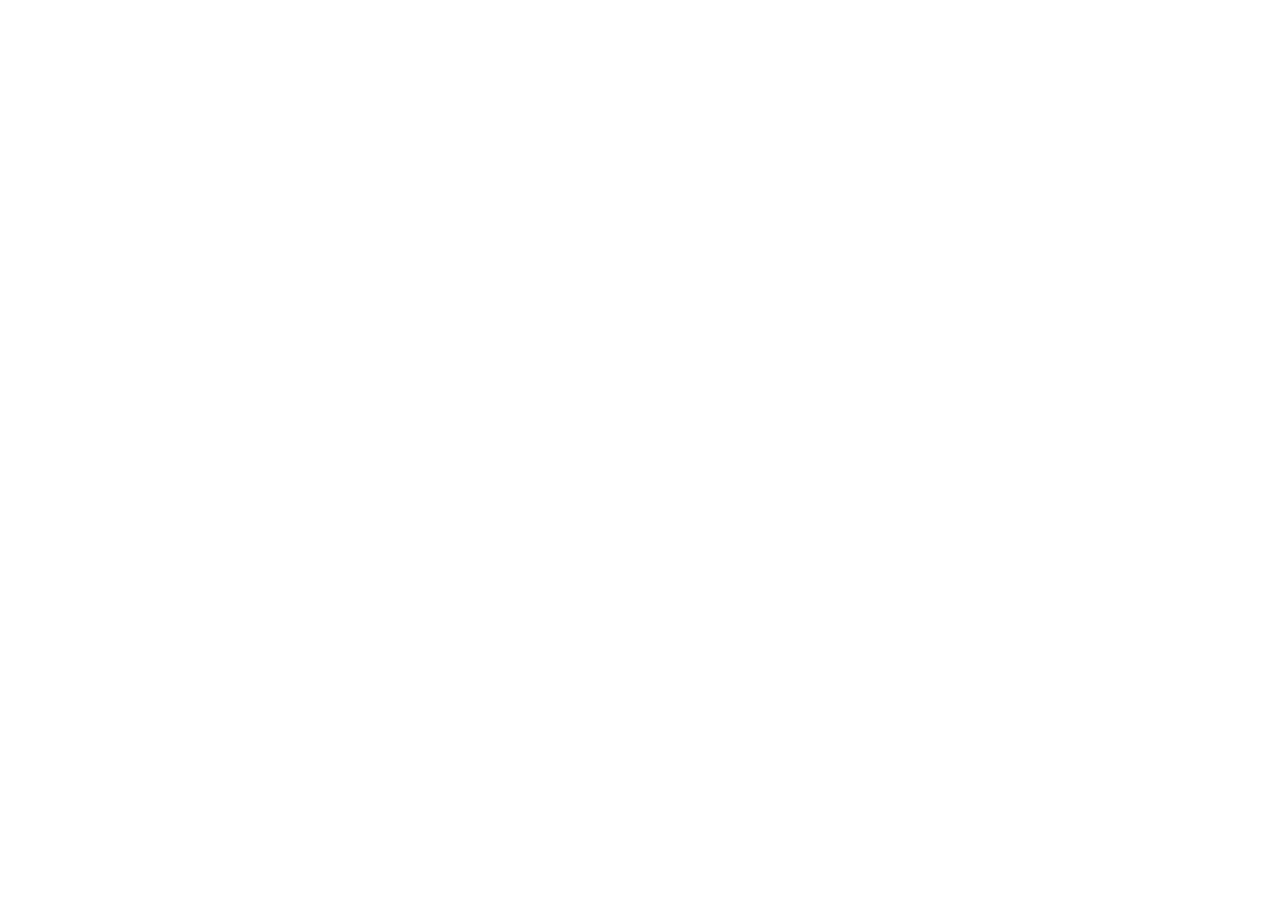
==== main.html @ c7279c97 "added main page html file and page text" ====
<!DOCTYPE html>
<html lang="en">
<head>
    <meta charset="UTF-8">
    <meta name="viewport" content="width=device-width, initial-scale=1.0">
    <title>this website is awesome</title>
</head>
<body>
    
</body>
</html>
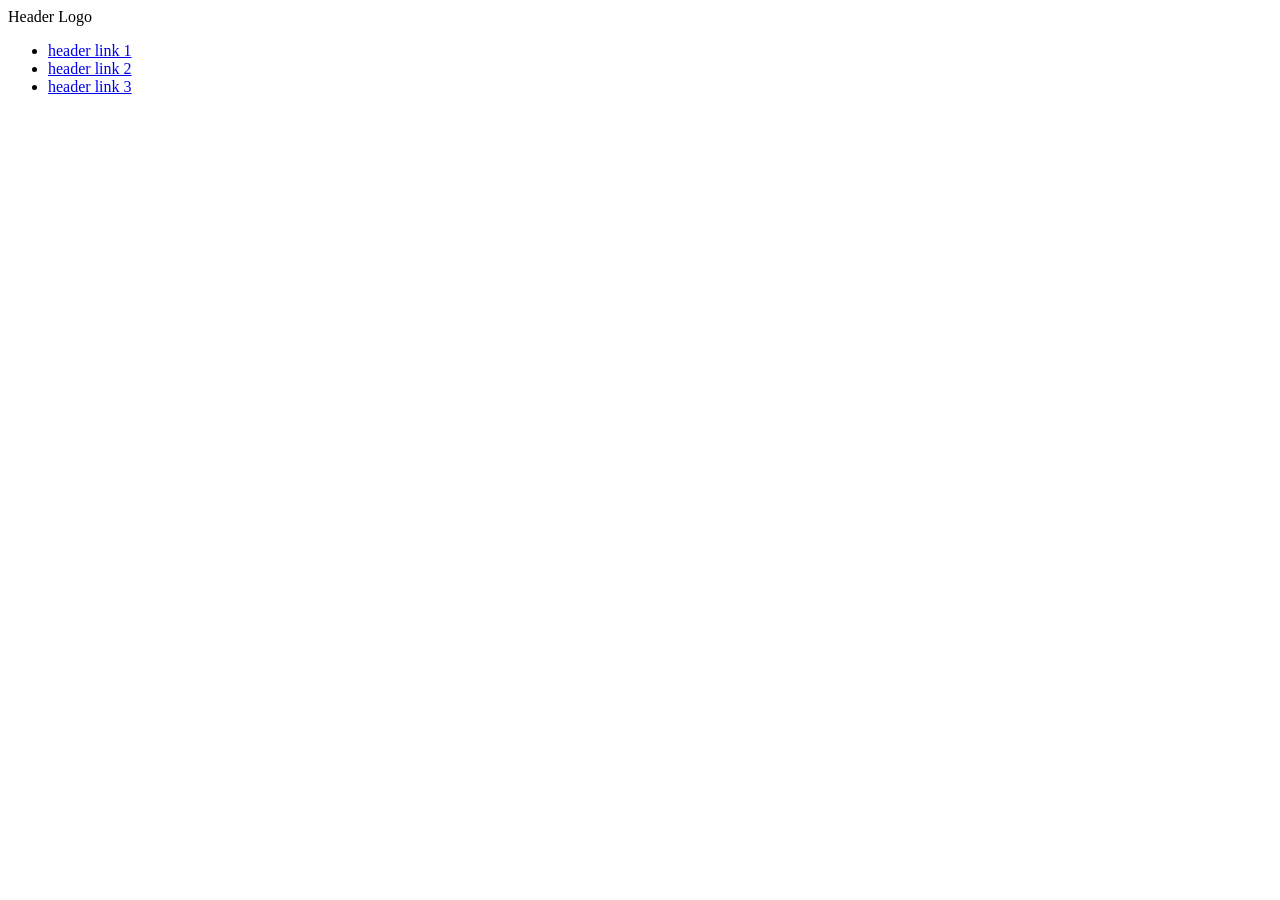
==== commit ccf720df: "added html items for header" ====
--- a/main.html
+++ b/main.html
@@ -6,6 +6,13 @@
     <title>this website is awesome</title>
 </head>
 <body>
-    
+    <div class="header">
+        <div class="header-logo">Header Logo</div>
+        <ul class="header-links">
+            <li><a href="#">header link 1</a></li>
+            <li><a href="#">header link 2</a></li>
+            <li><a href="#">header link 3</a></li>
+        </ul>
+    </div>
 </body>
 </html>
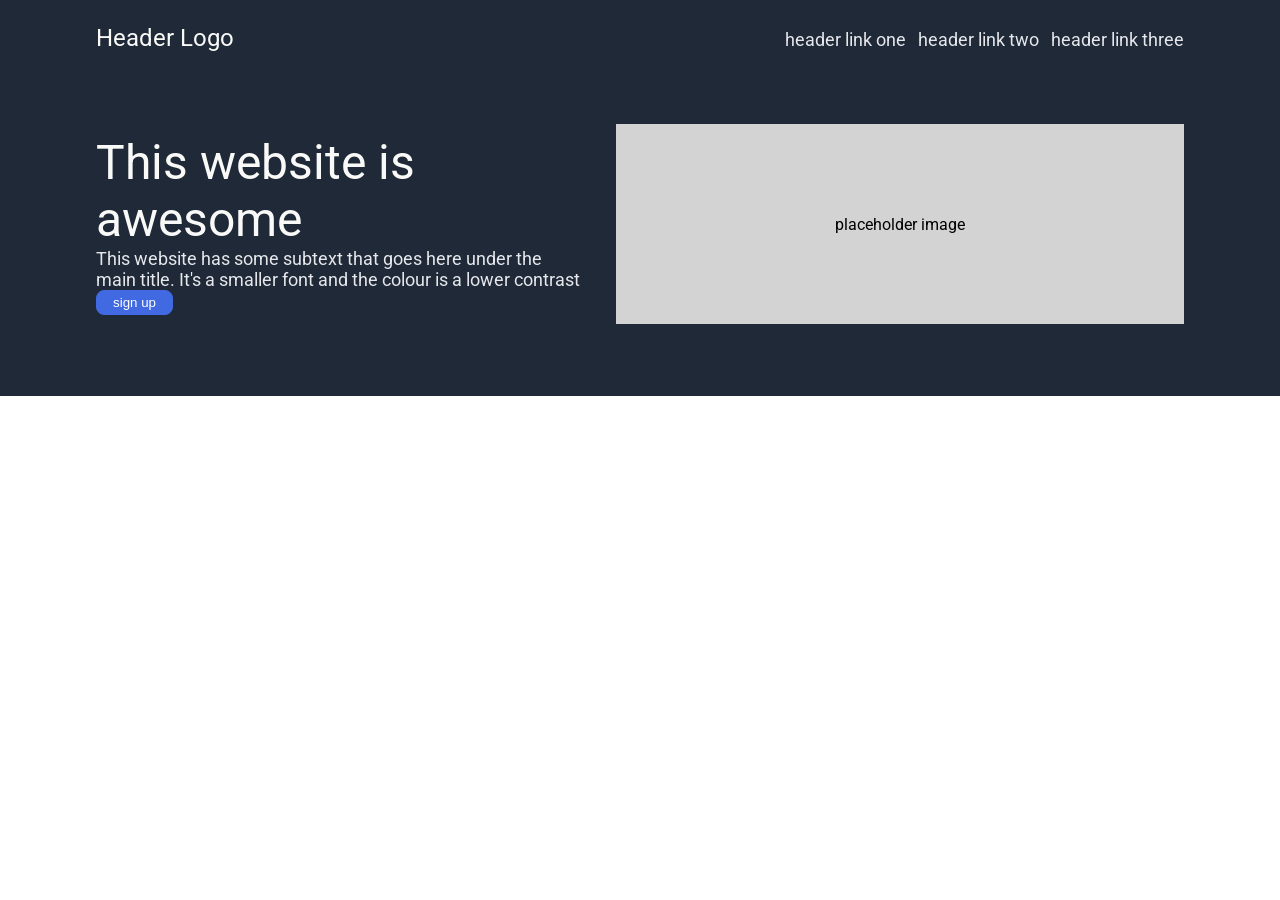
==== commit 03328ae9: "Added CSS stylesheet and created header area with final text and design" ====
--- a/main.html
+++ b/main.html
@@ -4,15 +4,41 @@
     <meta charset="UTF-8">
     <meta name="viewport" content="width=device-width, initial-scale=1.0">
     <title>this website is awesome</title>
+    <link href="./css/style.css" rel="stylesheet">
+    <link rel="preconnect" href="https://fonts.gstatic.com" crossorigin>
+    <link href="https://fonts.googleapis.com/css2?family=Roboto:ital,wght@0,100..900;1,100..900&display=swap" rel="stylesheet">
+    <link rel="preconnect" href="https://fonts.googleapis.com">
 </head>
 <body>
     <div class="header">
-        <div class="header-logo">Header Logo</div>
-        <ul class="header-links">
-            <li><a href="#">header link 1</a></li>
-            <li><a href="#">header link 2</a></li>
-            <li><a href="#">header link 3</a></li>
-        </ul>
+        <div class="header-items">
+            <div class="top-bar">
+                Header Logo
+                <ul class="header-links">
+                    <li><a href="#">header link one</a></li>
+                    <li><a href="#">header link two</a></li>
+                    <li><a href="#">header link three</a></li>
+                </ul>
+            </div>
+            <div class="header-text">
+                <div class="header-text-left">
+                    <div class="header-text-title">
+                        This website is awesome
+                    </div>
+                    <div class="header-text-paragraph">
+                        This website has some subtext that goes here under the main title.  It's a smaller font and the colour is a lower contrast
+                    </div>
+                    <div class="header-text-signup">
+                        <button class="top-sign-up">
+                            sign up
+                        </button>
+                    </div>
+                </div>
+                <div class="header-text-right">
+                    <div class="placeholder-image">placeholder image</div>
+                </div>
+            </div>
+        </div>
     </div>
 </body>
 </html>
--- a/css/style.css
+++ b/css/style.css
@@ -0,0 +1,86 @@
+body {
+    margin: 0px;
+    display: flex;
+    flex-direction: column;
+    font-family: Roboto;
+}
+
+ul {
+    list-style-type: none;
+}
+
+a {
+    text-decoration: none;
+}
+
+button {
+    background-color: #3882F6;
+    padding: 4px 16px;
+    border-radius: 8px;
+    background: royalblue;
+    border: 1px solid royalblue;
+    color: white;
+}
+
+.header {
+    background-color: #1f2937;
+}
+
+.header-items {
+    margin-left: 96px;
+    margin-right: 96px;
+    padding-bottom: 72px;
+}
+.top-bar {
+    display: flex;
+    align-items: center;
+    justify-content: space-between;
+    color: #F9FAF8;
+    font-size: 24px;
+    padding-bottom: 48px;
+}
+
+.header-links {
+    display: flex;
+    gap: 12px;
+}
+
+.header-links a {
+    color: #E5E7EB;
+    font-size: 18px;
+}
+
+.header-text {
+    display: flex;
+    align-items: center;
+    justify-content: space-between;
+    gap: 32px;
+}
+
+.header-text-left {
+    display: flex;
+    flex-direction: column;
+}
+
+.header-text-title {
+    color: #F9FAF8;
+    font-size: 48px;
+}
+
+.header-text-paragraph {
+    color: #E5E7EB;
+    font-size: 18px;
+}
+.header-text-right {
+    display: flex;
+    width: 100%;
+}
+
+.placeholder-image {
+    display: flex;
+    align-items: center;
+    justify-content: center;
+    background-color: lightgray;
+    width: 100%;
+    height: 200px;
+}
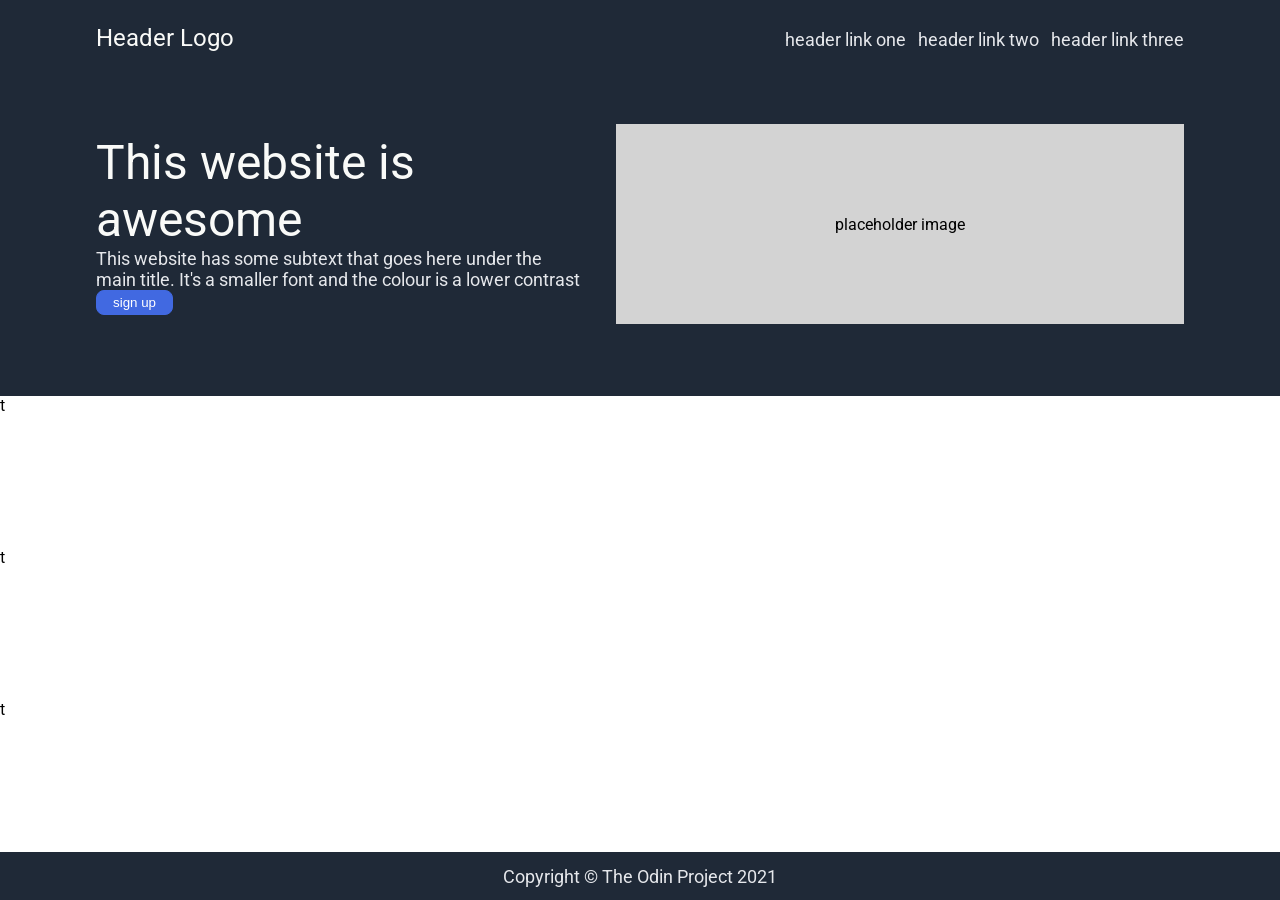
==== commit 3bf1cf81: "added footer text and made stick to bottom" ====
--- a/main.html
+++ b/main.html
@@ -40,5 +40,17 @@
             </div>
         </div>
     </div>
+    <div class="information">
+        t
+    </div>
+    <div class="quote">
+        t
+    </div>
+    <div class="call-to-action">
+        t
+    </div>
+    <div class="footer">
+        Copyright © The Odin Project 2021
+    </div>
 </body>
 </html>
--- a/css/style.css
+++ b/css/style.css
@@ -1,6 +1,7 @@
 body {
     margin: 0px;
     display: flex;
+    height: 100vh;
     flex-direction: column;
     font-family: Roboto;
 }
@@ -23,6 +24,8 @@
 }
 
 .header {
+    display: flex;
+    flex: 0 0 auto;
     background-color: #1f2937;
 }
 
@@ -83,4 +86,29 @@
     background-color: lightgray;
     width: 100%;
     height: 200px;
+}
+
+.information {
+    display: flex;
+    flex: 1 0 auto;
+}
+
+.quote {
+    display: flex;
+    flex: 1 0 auto;
+}
+
+.call-to-action {
+    display: flex;
+    flex: 1 0 auto;
+}
+.footer {
+    display: flex;
+    flex-shrink: 0;
+    height: 48px;
+    background-color: #1f2937;
+    align-items: center;
+    justify-content: center;
+    color: #E5E7EB;
+    font-size: 18px;
 }
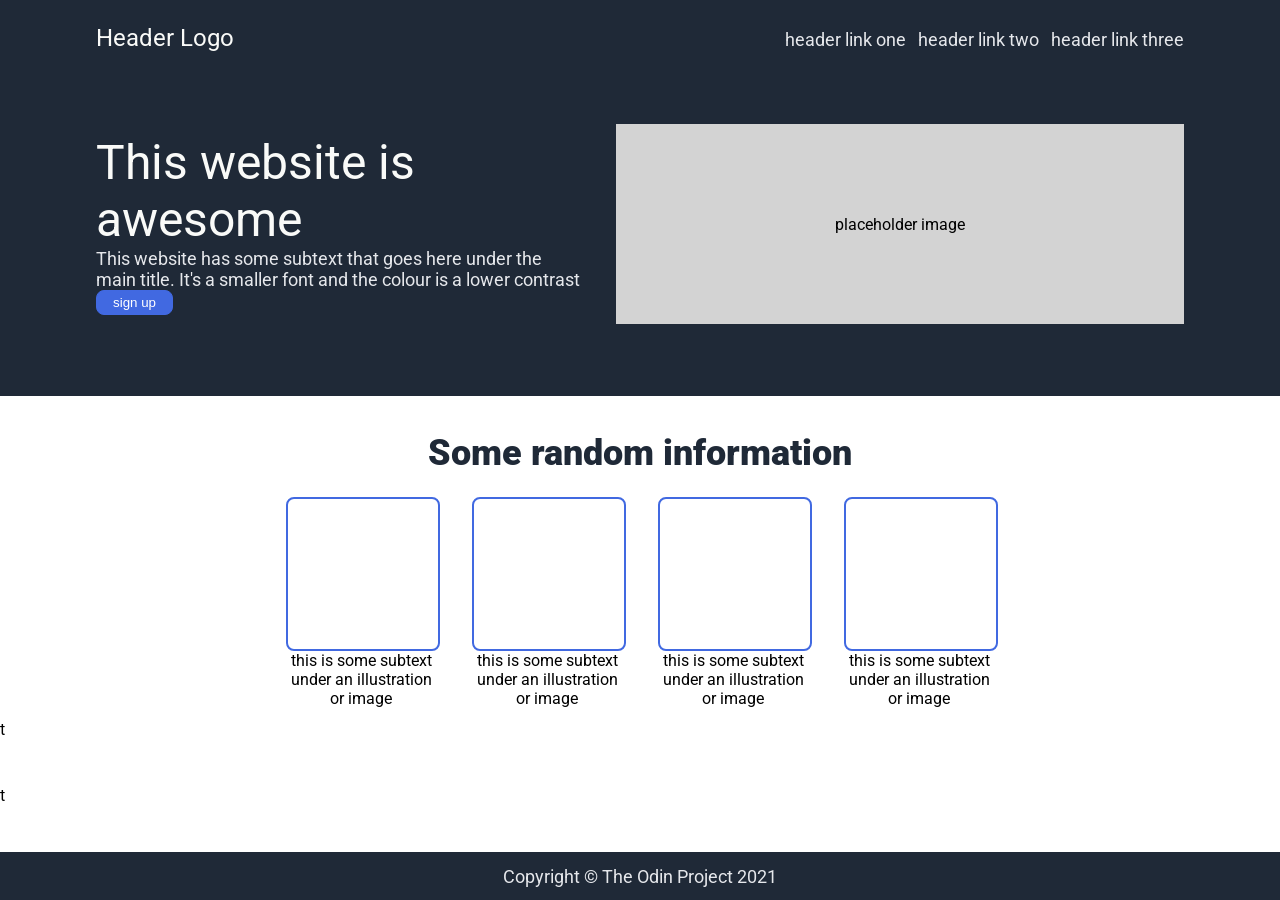
==== commit 5b57f58b: "added information section with correct layout" ====
--- a/main.html
+++ b/main.html
@@ -41,7 +41,27 @@
         </div>
     </div>
     <div class="information">
-        t
+        <div class="information-top">
+            Some random information
+        </div>
+        <div class="information-bottom">
+            <div class="content">
+                <div class="box"></div>
+                this is some subtext under an illustration or image
+            </div>
+            <div class="content">
+                <div class="box"></div>
+                this is some subtext under an illustration or image
+            </div>
+            <div class="content">
+                <div class="box"></div>
+                this is some subtext under an illustration or image
+            </div>
+            <div class="content">
+                <div class="box"></div>
+                this is some subtext under an illustration or image
+            </div>
+        </div>
     </div>
     <div class="quote">
         t
--- a/css/style.css
+++ b/css/style.css
@@ -90,7 +90,38 @@
 
 .information {
     display: flex;
+    flex-direction: column;
+    align-items: center;
+    justify-content: space-around;
     flex: 1 0 auto;
+    margin-top: 24px;
+}
+
+.information-top {
+    color:#1F2937;
+    font-size: 36px;
+    font-weight: 900;
+}
+
+.information-bottom {
+    display: flex;
+    flex-direction: row;
+    justify-content: center;
+    gap: 36px;
+}
+
+.content {
+    display: flex;
+    flex-direction: column;
+    width: 150px;
+    text-align: center;
+}
+
+.box {
+    aspect-ratio: 1/1;
+    border-radius: 8px;
+    border: 2px solid royalblue;
+    width: 100%;
 }
 
 .quote {
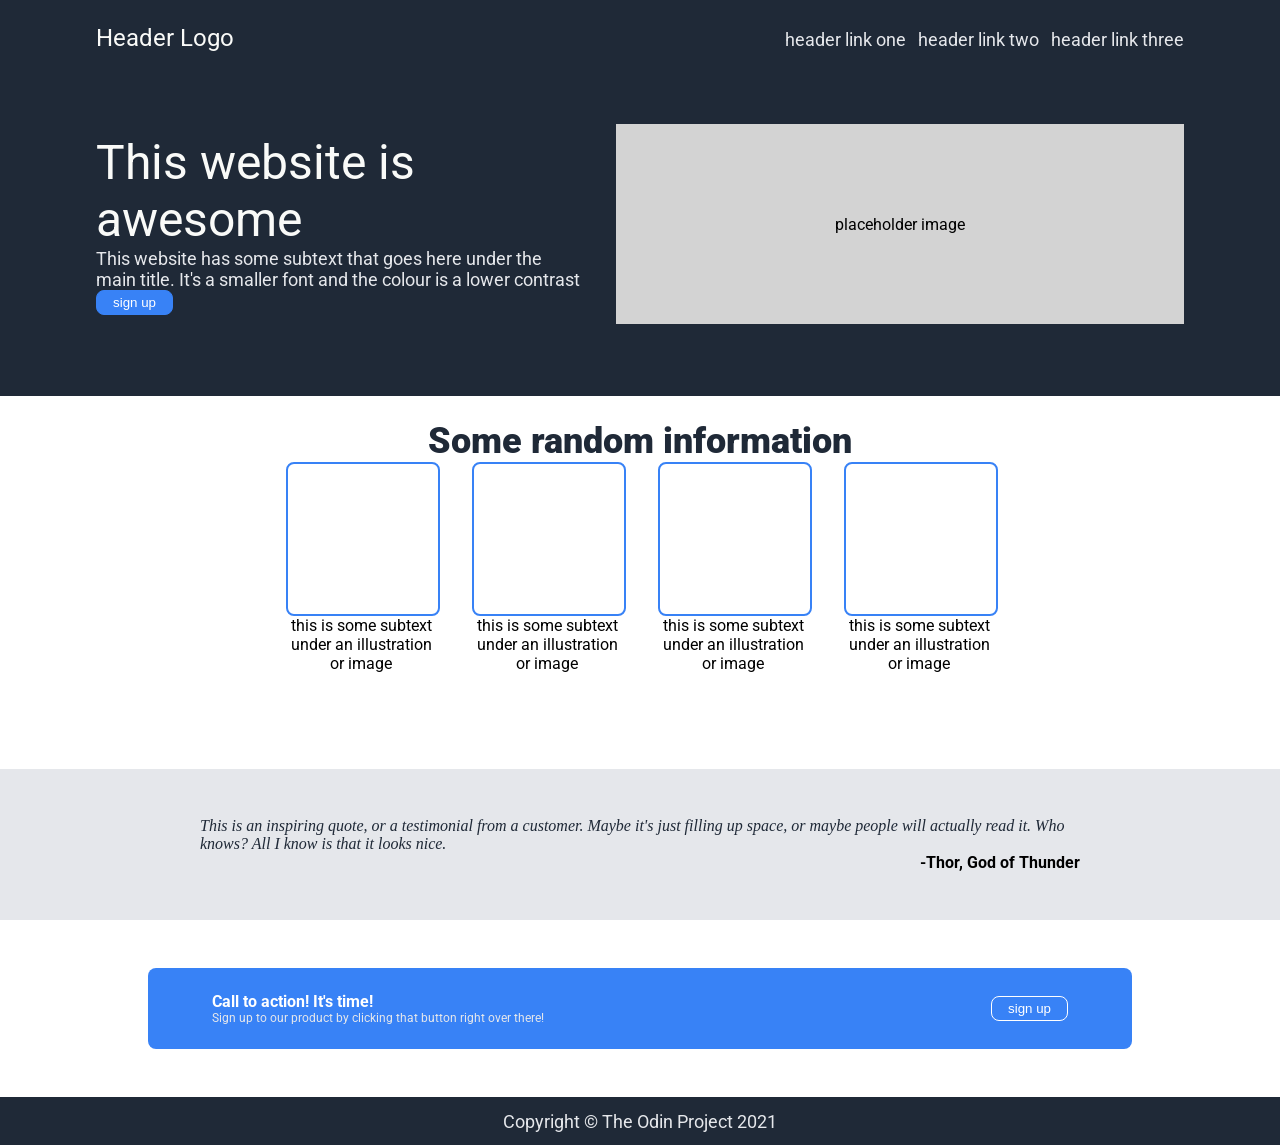
==== commit a9144b6b: "added quote and call to action.  finalized layout" ====
--- a/main.html
+++ b/main.html
@@ -29,7 +29,7 @@
                         This website has some subtext that goes here under the main title.  It's a smaller font and the colour is a lower contrast
                     </div>
                     <div class="header-text-signup">
-                        <button class="top-sign-up">
+                        <button class="sign-up">
                             sign up
                         </button>
                     </div>
@@ -64,10 +64,23 @@
         </div>
     </div>
     <div class="quote">
-        t
+        <div class="quote-text">
+            This is an inspiring quote, or a testimonial from a customer. Maybe it's just filling up space, or maybe people will actually read it. Who knows? All I know is that it looks nice.
+        </div>
+        <div class="quote-citation">-Thor, God of Thunder</div>
     </div>
     <div class="call-to-action">
-        t
+        <div class="call-to-action-blue-box">
+            <div class="blue-box-left">
+                <div class="left-title">Call to action! It's time!</div>
+                <div class="left-text">Sign up to our product by clicking that button right over there!</div>
+            </div>
+            <div class="blue-box-right">
+                <button class="sign-up" id="bottom-sign-up">
+                    sign up
+                </button>
+            </div>
+        </div>
     </div>
     <div class="footer">
         Copyright © The Odin Project 2021
--- a/css/style.css
+++ b/css/style.css
@@ -18,8 +18,8 @@
     background-color: #3882F6;
     padding: 4px 16px;
     border-radius: 8px;
-    background: royalblue;
-    border: 1px solid royalblue;
+    background: #3882F6;
+    border: 1px solid #3882F6;
     color: white;
 }
 
@@ -95,6 +95,7 @@
     justify-content: space-around;
     flex: 1 0 auto;
     margin-top: 24px;
+    margin-bottom: 96px;
 }
 
 .information-top {
@@ -107,6 +108,7 @@
     display: flex;
     flex-direction: row;
     justify-content: center;
+    flex-flow: row wrap;
     gap: 36px;
 }
 
@@ -120,19 +122,73 @@
 .box {
     aspect-ratio: 1/1;
     border-radius: 8px;
-    border: 2px solid royalblue;
+    border: 2px solid #3882F6;
     width: 100%;
 }
 
 .quote {
     display: flex;
-    flex: 1 0 auto;
+    flex-direction: column;
+    flex: 1 0 auto;
+    background-color: #E5E7EB;
+}
+
+.quote-text {
+    display: flex;
+    color: #1F2937;
+    font-style: italic;
+    font-weight: 100;
+    margin-left: 200px;
+    margin-right: 200px;
+    padding-top: 48px;
+}
+
+.quote-citation {
+    display: flex;
+    font-weight: bold;
+    justify-content: end;
+    margin-left: 200px;
+    margin-right: 200px;
+    padding-bottom: 48px;
 }
 
 .call-to-action {
     display: flex;
     flex: 1 0 auto;
-}
+    justify-content: space-around;
+    padding-top: 24px;
+    padding-bottom: 24px;
+}
+
+.call-to-action-blue-box {
+    display: flex;
+    flex: 1 0 auto;
+    justify-content: space-between;
+    align-items: center;
+    background-color: #3882F6;
+    border-radius: 8px;
+    margin-top: 24px;
+    margin-bottom: 24px;
+    margin-left: 148px;
+    margin-right: 148px;
+    padding: 24px;
+    padding-left: 64px;
+    padding-right: 64px;
+}
+
+.blue-box-left {
+    color: white;
+}
+
+.left-title {
+    font-weight: bold;
+}
+
+.left-text {
+    color: #E5E7EB;
+    font-size: 12px;
+}
+
 .footer {
     display: flex;
     flex-shrink: 0;
@@ -142,4 +198,8 @@
     justify-content: center;
     color: #E5E7EB;
     font-size: 18px;
+}
+
+#bottom-sign-up {
+    border: 1px solid white;
 }
